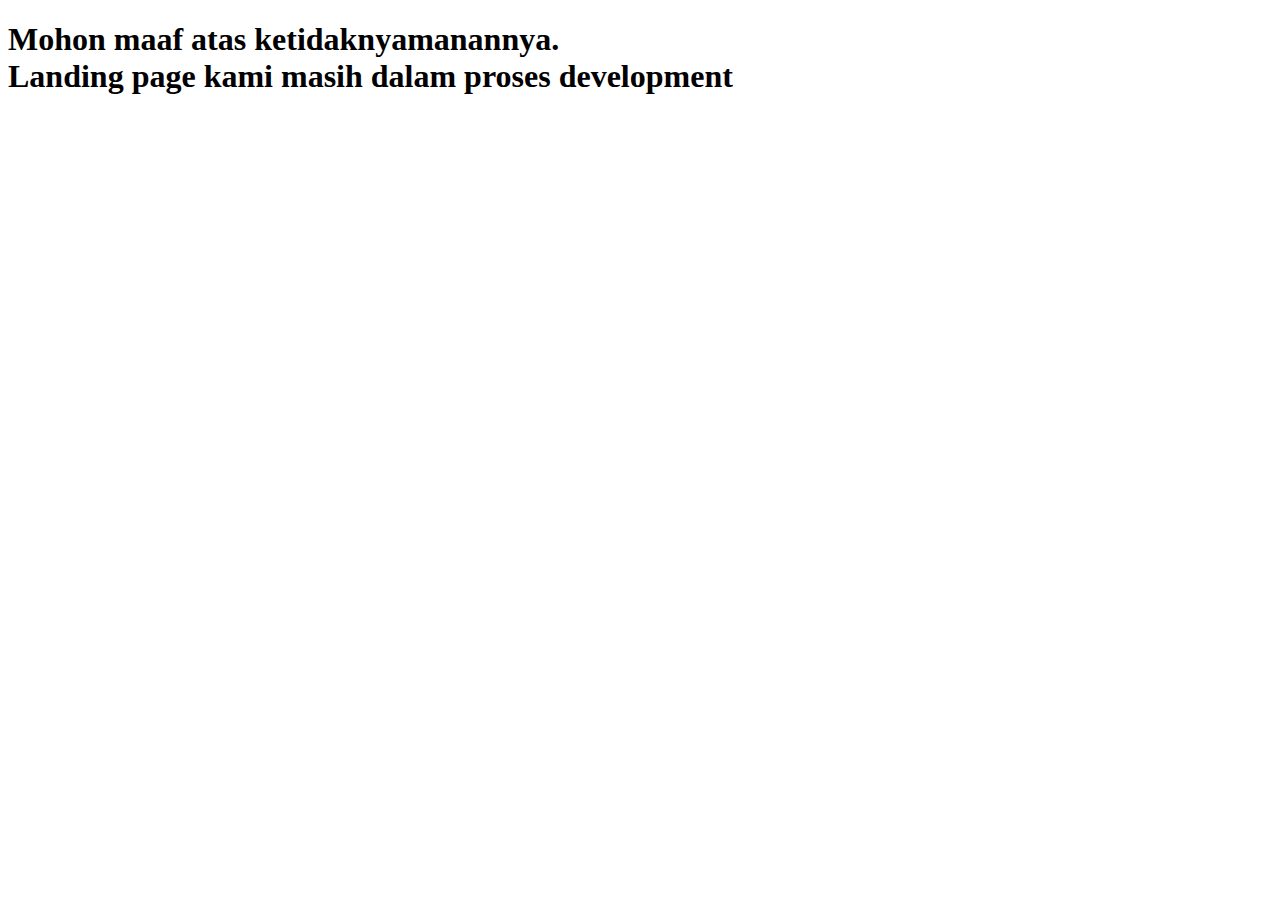
==== index.html @ 85e74c9e "add new demo & landing page" ====
<!doctype html>
<html lang="en">
  <head>
    <!-- Required meta tags -->
    <meta charset="utf-8">
    <meta name="viewport" content="width=device-width, initial-scale=1">

    <!-- Bootstrap CSS -->
    <link href="https://cdn.jsdelivr.net/npm/bootstrap@5.0.2/dist/css/bootstrap.min.css" rel="stylesheet" integrity="sha384-EVSTQN3/azprG1Anm3QDgpJLIm9Nao0Yz1ztcQTwFspd3yD65VohhpuuCOmLASjC" crossorigin="anonymous">

    <title>Hari Bahagiaku</title>
  </head>
  <body>
    
    <div class="container">
        <h1>Mohon maaf atas ketidaknyamanannya.<br>Landing page kami masih dalam proses development</h1>
    </div>

    <!-- Optional JavaScript; choose one of the two! -->

    <!-- Option 1: Bootstrap Bundle with Popper -->
    <script src="https://cdn.jsdelivr.net/npm/bootstrap@5.0.2/dist/js/bootstrap.bundle.min.js" integrity="sha384-MrcW6ZMFYlzcLA8Nl+NtUVF0sA7MsXsP1UyJoMp4YLEuNSfAP+JcXn/tWtIaxVXM" crossorigin="anonymous"></script>

    <!-- Option 2: Separate Popper and Bootstrap JS -->
    <!--
    <script src="https://cdn.jsdelivr.net/npm/@popperjs/core@2.9.2/dist/umd/popper.min.js" integrity="sha384-IQsoLXl5PILFhosVNubq5LC7Qb9DXgDA9i+tQ8Zj3iwWAwPtgFTxbJ8NT4GN1R8p" crossorigin="anonymous"></script>
    <script src="https://cdn.jsdelivr.net/npm/bootstrap@5.0.2/dist/js/bootstrap.min.js" integrity="sha384-cVKIPhGWiC2Al4u+LWgxfKTRIcfu0JTxR+EQDz/bgldoEyl4H0zUF0QKbrJ0EcQF" crossorigin="anonymous"></script>
    -->
  </body>
</html>
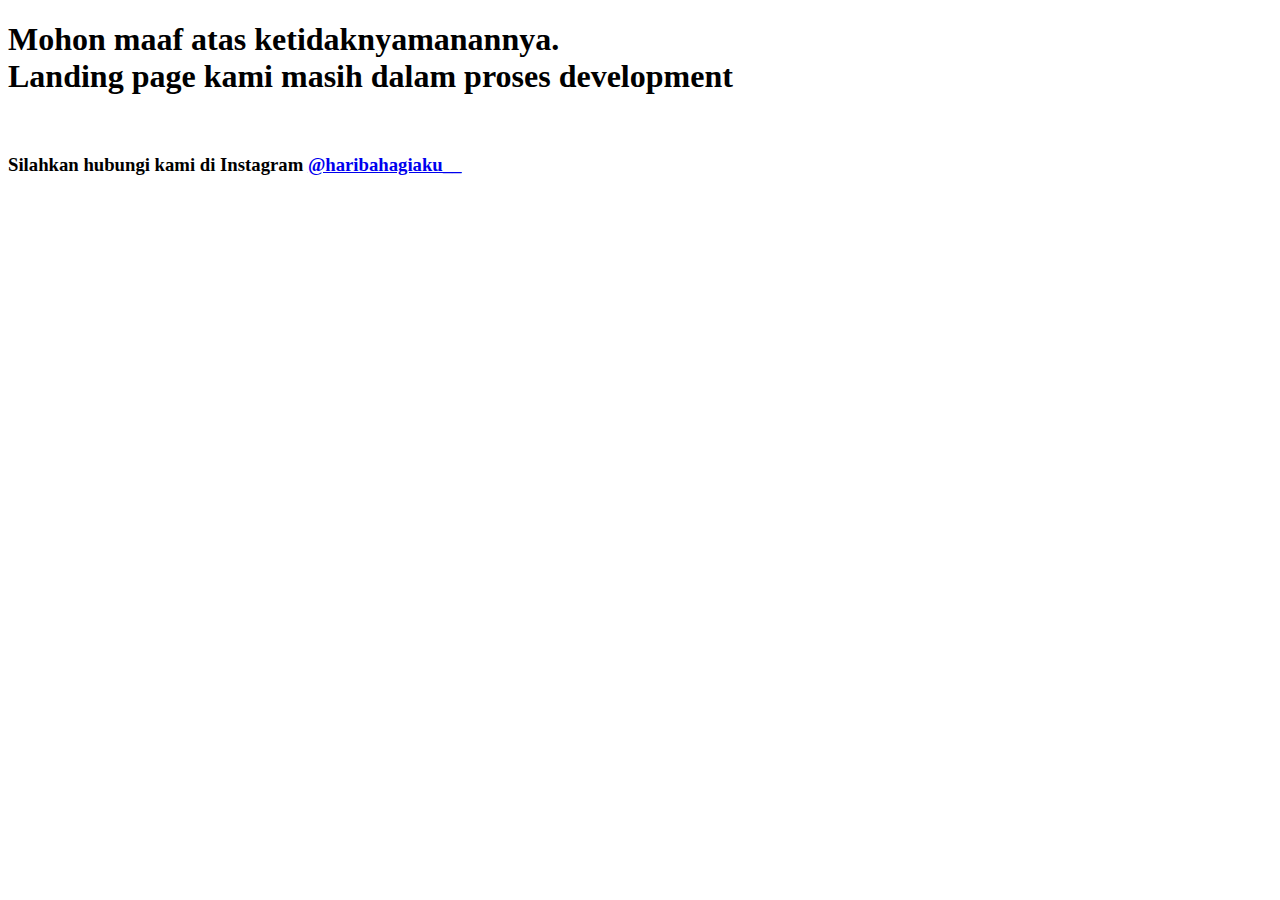
==== commit 4d5110c8: "update halaman utama" ====
--- a/index.html
+++ b/index.html
@@ -14,6 +14,8 @@
     
     <div class="container">
         <h1>Mohon maaf atas ketidaknyamanannya.<br>Landing page kami masih dalam proses development</h1>
+        <br>
+        <h3>Silahkan hubungi kami di Instagram <a href="https://www.instagram.com/haribahagiaku__/">@haribahagiaku__</a></h3>
     </div>
 
     <!-- Optional JavaScript; choose one of the two! -->
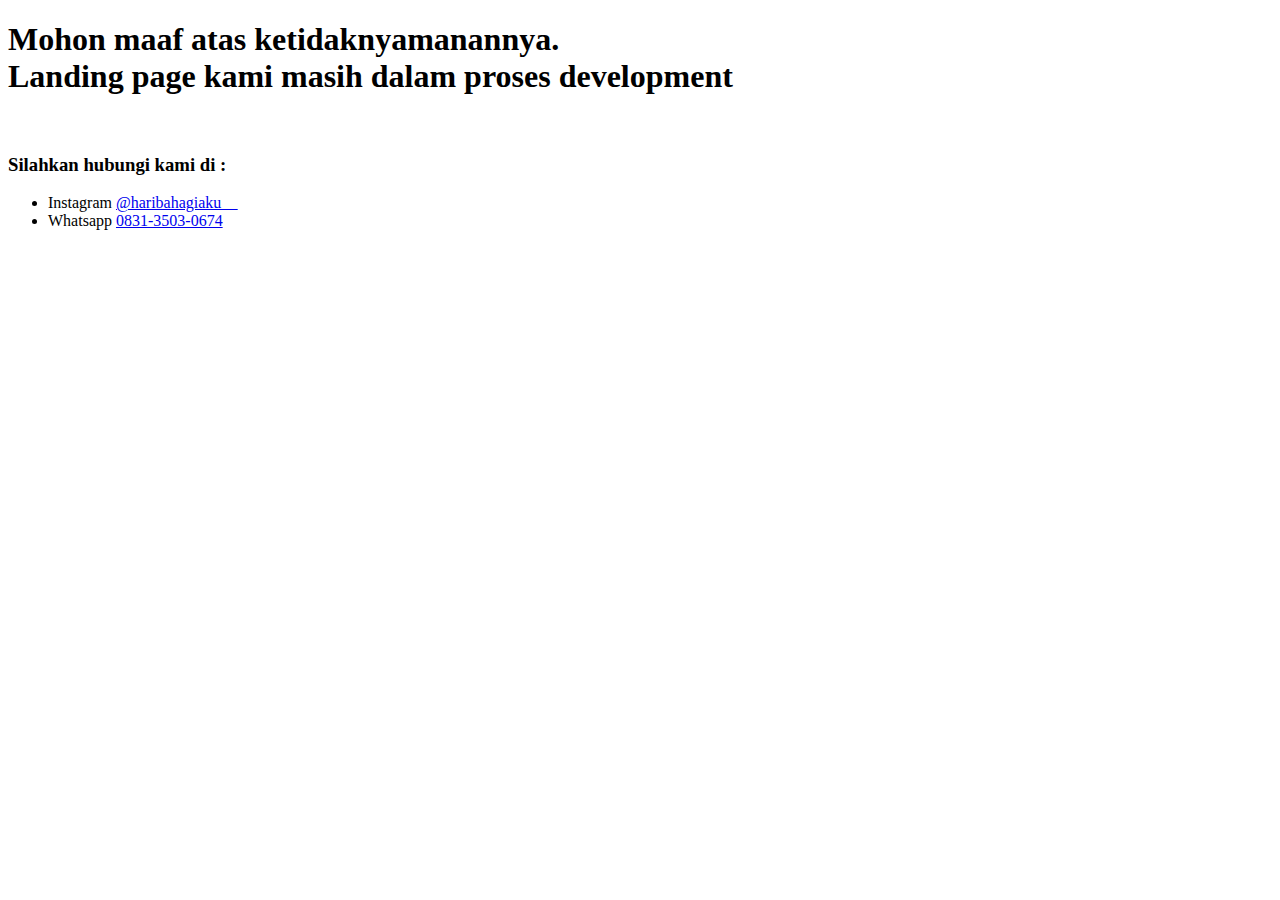
==== commit f755d9eb: "add script to landing page to prevent inspect element and view source" ====
--- a/index.html
+++ b/index.html
@@ -15,18 +15,27 @@
     <div class="container">
         <h1>Mohon maaf atas ketidaknyamanannya.<br>Landing page kami masih dalam proses development</h1>
         <br>
-        <h3>Silahkan hubungi kami di Instagram <a href="https://www.instagram.com/haribahagiaku__/">@haribahagiaku__</a></h3>
+        <h3>Silahkan hubungi kami di :</h3>
+        <ul>
+          <li>Instagram  <a href="https://www.instagram.com/haribahagiaku__/" target="_blank">@haribahagiaku__</a></li>
+          <li>Whatsapp  <a href="https://wa.me/6283135030674" target="_blank">0831-3503-0674</a></li>
+        </ul>
     </div>
 
-    <!-- Optional JavaScript; choose one of the two! -->
 
-    <!-- Option 1: Bootstrap Bundle with Popper -->
+
+
+
+
+
+    <!--  Bootstrap script -->
     <script src="https://cdn.jsdelivr.net/npm/bootstrap@5.0.2/dist/js/bootstrap.bundle.min.js" integrity="sha384-MrcW6ZMFYlzcLA8Nl+NtUVF0sA7MsXsP1UyJoMp4YLEuNSfAP+JcXn/tWtIaxVXM" crossorigin="anonymous"></script>
 
-    <!-- Option 2: Separate Popper and Bootstrap JS -->
-    <!--
-    <script src="https://cdn.jsdelivr.net/npm/@popperjs/core@2.9.2/dist/umd/popper.min.js" integrity="sha384-IQsoLXl5PILFhosVNubq5LC7Qb9DXgDA9i+tQ8Zj3iwWAwPtgFTxbJ8NT4GN1R8p" crossorigin="anonymous"></script>
-    <script src="https://cdn.jsdelivr.net/npm/bootstrap@5.0.2/dist/js/bootstrap.min.js" integrity="sha384-cVKIPhGWiC2Al4u+LWgxfKTRIcfu0JTxR+EQDz/bgldoEyl4H0zUF0QKbrJ0EcQF" crossorigin="anonymous"></script>
-    -->
+
+    <!-- script -->
+    <script src="assets/js/script.js"></script>
+
+
+
   </body>
 </html>